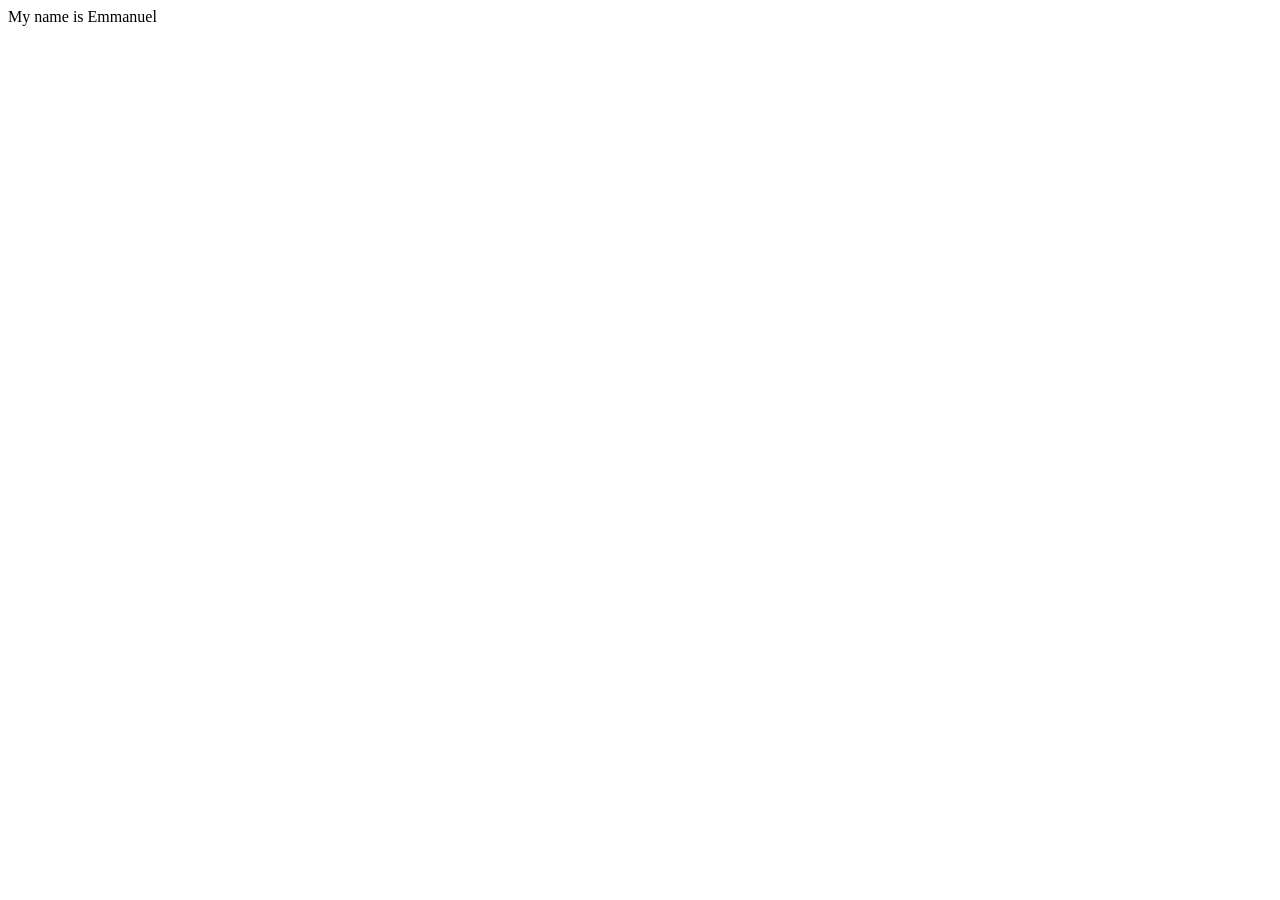
==== github.html @ eb0faa31 "first commit" ====
<!DOCTYPE html>
<html lang="en">
<head>
    <meta charset="UTF-8">
    <meta name="viewport" content="width=device-width, initial-scale=1.0">
    <title>Document</title>
</head>
<body>
    My name is Emmanuel
</body>
</html>
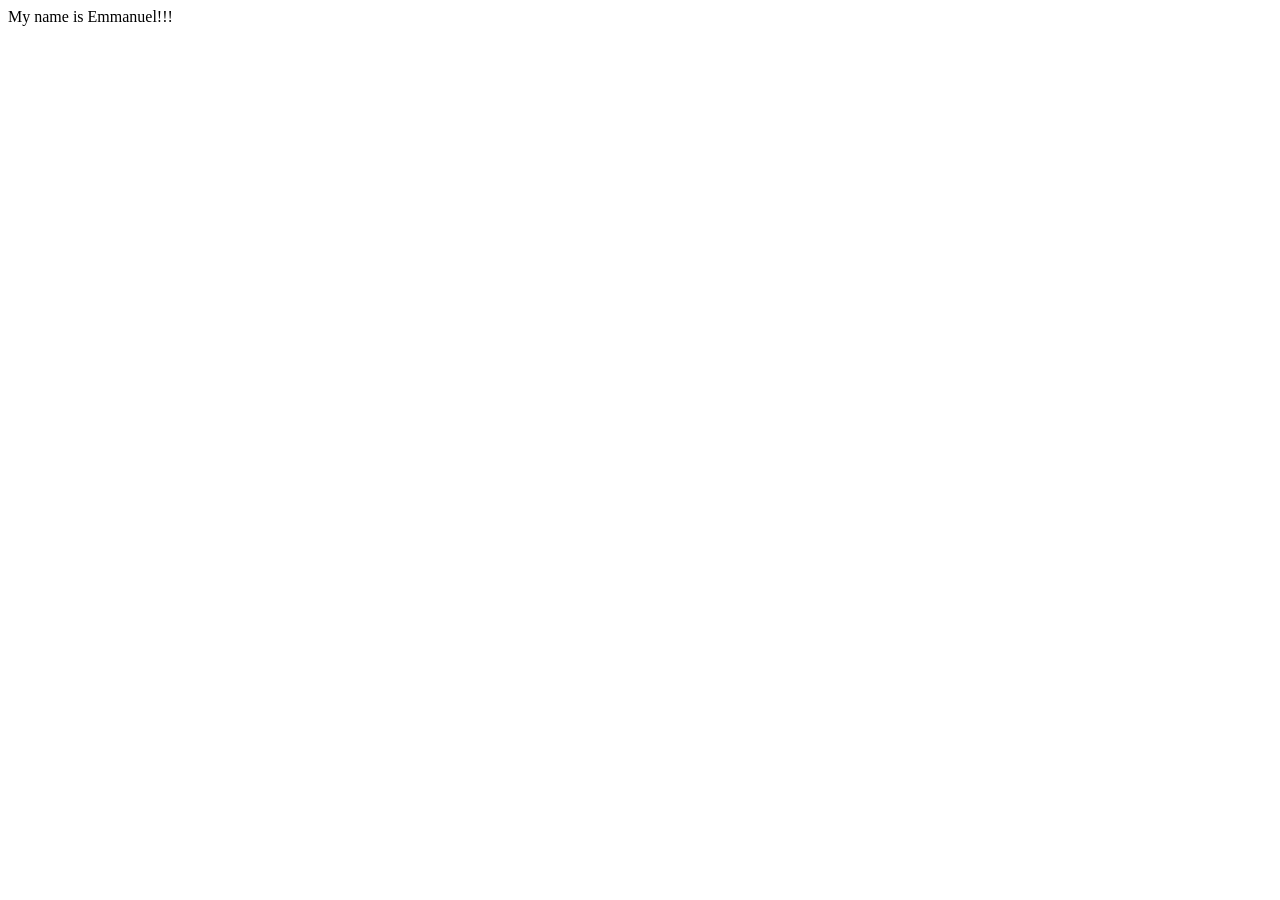
==== commit 06475dae: "Name Emphasis" ====
--- a/github.html
+++ b/github.html
@@ -6,6 +6,6 @@
     <title>Document</title>
 </head>
 <body>
-    My name is Emmanuel
+    My name is Emmanuel!!!
 </body>
 </html>
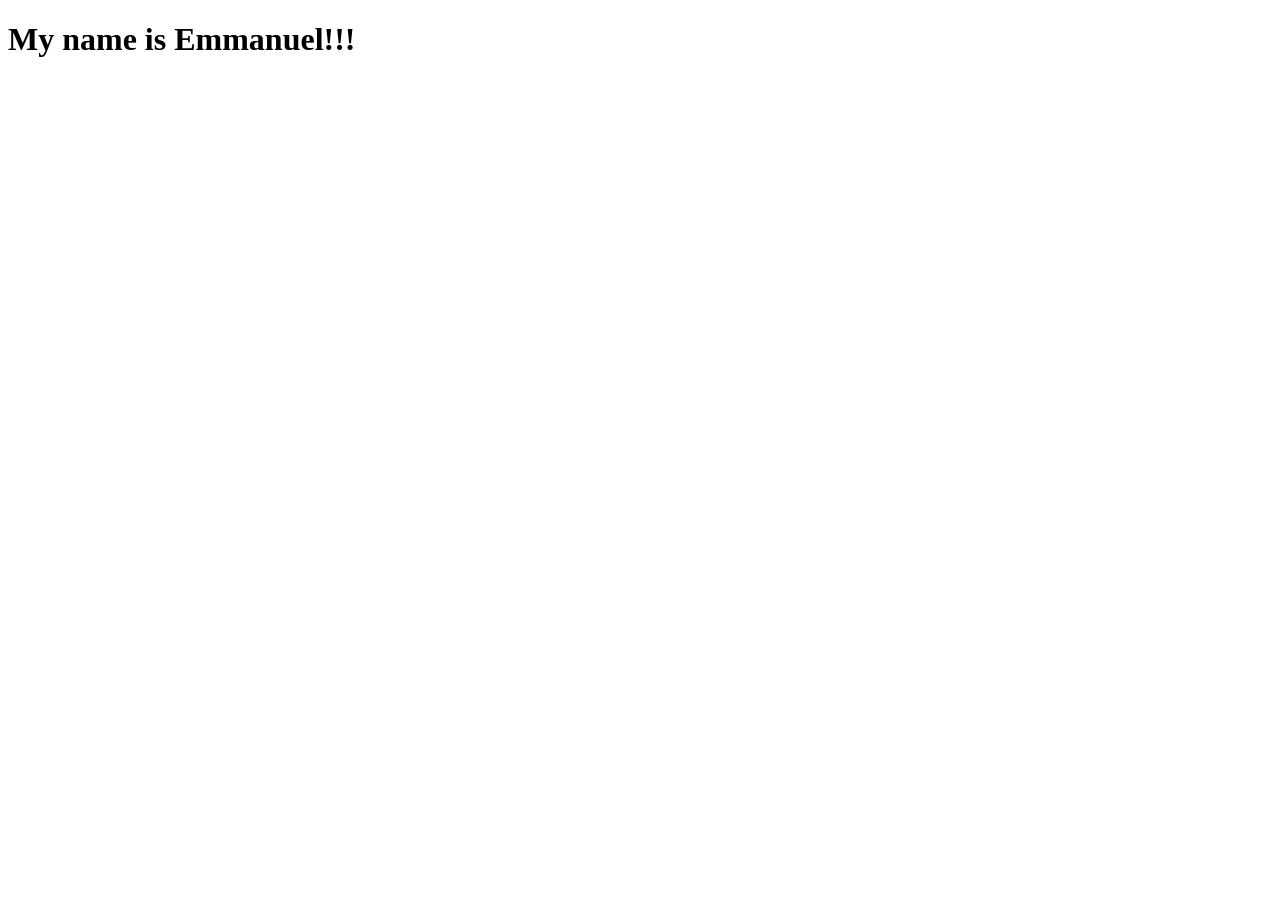
==== commit cd63fb76: "heading" ====
--- a/github.html
+++ b/github.html
@@ -1,11 +1,11 @@
 <!DOCTYPE html>
 <html lang="en">
-<head>
-    <meta charset="UTF-8">
-    <meta name="viewport" content="width=device-width, initial-scale=1.0">
+  <head>
+    <meta charset="UTF-8" />
+    <meta name="viewport" content="width=device-width, initial-scale=1.0" />
     <title>Document</title>
-</head>
-<body>
-    My name is Emmanuel!!!
-</body>
-</html>+  </head>
+  <body>
+    <h1>My name is Emmanuel!!!</h1>
+  </body>
+</html>
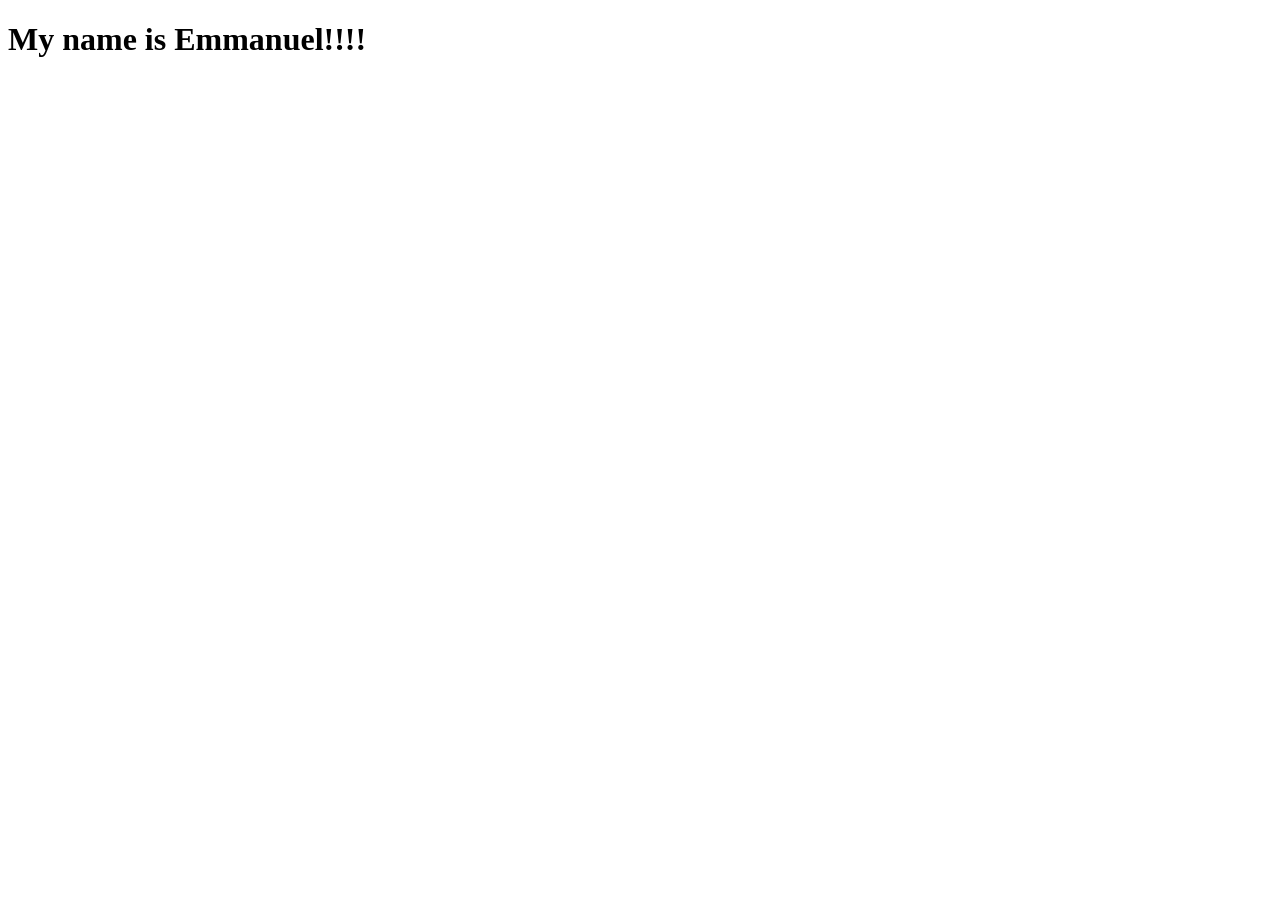
==== commit fa6824d3: "Emphasize" ====
--- a/github.html
+++ b/github.html
@@ -6,6 +6,6 @@
     <title>Document</title>
   </head>
   <body>
-    <h1>My name is Emmanuel!!!</h1>
+    <h1>My name is Emmanuel!!!!</h1>
   </body>
 </html>
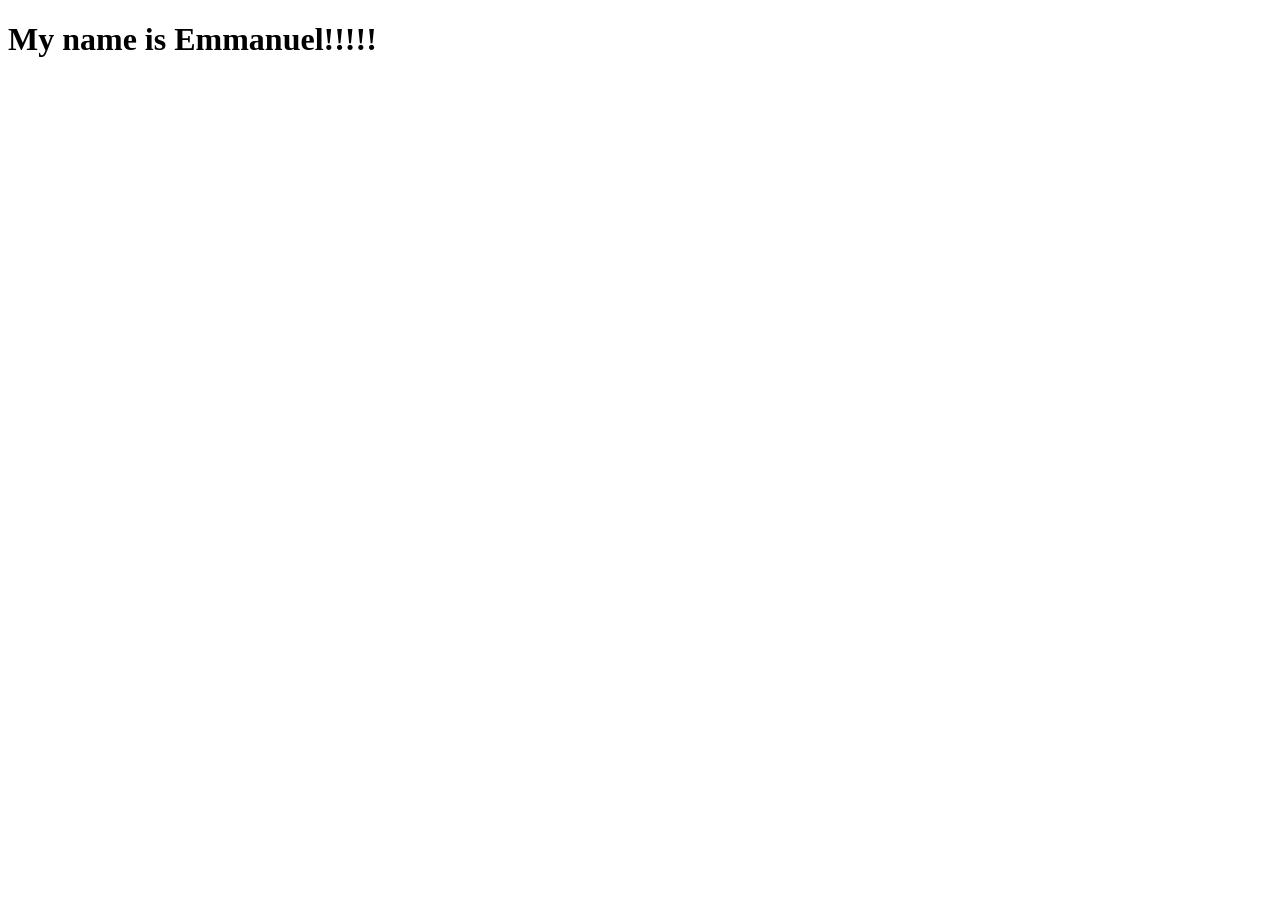
==== commit 2fb52c24: "Exclamation" ====
--- a/github.html
+++ b/github.html
@@ -6,6 +6,6 @@
     <title>Document</title>
   </head>
   <body>
-    <h1>My name is Emmanuel!!!!</h1>
+    <h1>My name is Emmanuel!!!!!</h1>
   </body>
 </html>
